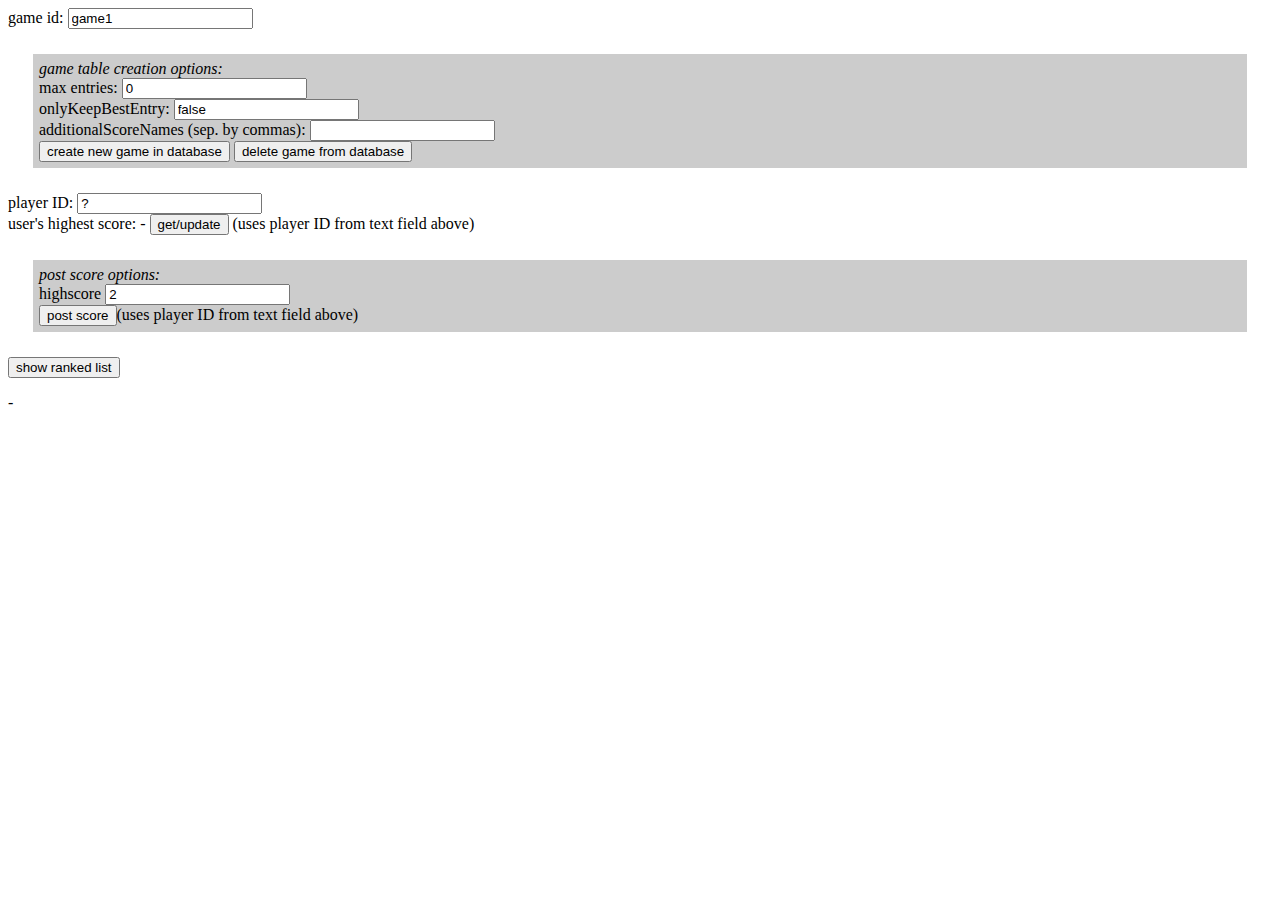
==== div/admin-and-test.html @ 569693e2 "updated admin-and-test.html" ====
<html>
<head>
<meta http-equiv="Content-Type" content="text/html; charset=UTF-8">
<style>
div.group {
	background-color:#CCC;
	margin:25px;
	padding:6px;
}
</style>
<script src='http://ajax.googleapis.com/ajax/libs/jquery/1.7.1/jquery.min.js' type="text/javascript"></script>
<script type="text/javascript">

//var url = "http://localhost:4567/lb/";
var url = "http://130.206.83.3:4567/lb/";

function submitScore(gameID, playerID, score) {
	var pstr = url + gameID + "/" + playerID + "/score";
	$.ajax({
		url: pstr,
		data: JSON.stringify({
				scoreEntries: [
					{name:"highscore", value:score}
				]
				//authentication: ...,
				//userData: ...
			}),
		processData: false,
		type: 'POST',
		contentType: 'text/plain', //'application/json',  cross site posting an application/json requires to implement the CORS preflight with OPTIONS, so this is a simple hacky workaround as the leaderboard server doesn't check the content-type
	});
}

function getRankingPos(gameID, playerID) {
	var rstr = url + gameID + "/" + playerID + "/rankingposition";

	$.get(rstr, {
			//
		},
		null,
		"jsonp").done(function(data) {
			var txt = "player position: " +  data.position;
			document.getElementById("highestScore").innerHTML = txt;
	});
}

function getRankedList(gameID) {
	var rstr = url + gameID + "/rankedlist";

	$.get(rstr, {}, null, "jsonp").done(function(data) {
		var txt = "<table>";
		for (var i=0; i<data.length; i++) {
			txt += "<tr><td>" + (i+1) + ".</td><td>" + data[i].highscore + " points </td><td>by: " + data[i].playerID + "</td></tr>";
		}
		txt += "</table>";
		document.getElementById("rankedlist").innerHTML = txt;
		//$('#rankedlist').html(txt);
	});
}

function createGame(gameID, maxEntries, onlyKeepBestEntry) {
	var pstr = url + gameID;

	$.ajax({
		url: pstr,
		data: JSON.stringify({
				maxEntries: maxEntries,
				onlyKeepBestEntry: onlyKeepBestEntry,
				highScoreNames: [document.getElementById("additionalScoreNames").innerHTML = txt]
			}),
		processData: false,
		type: "PUT",
crossDomain: true,
//dataType: "jsonp",
		contentType: 'text/plain' //'application/json',  cross site posting an application/json requires to implement the CORS preflight with OPTIONS, so this is a simple hacky workaround as the leaderboard server doesn't check the content-type
	});
}

function deleteGame(gameID) {
	var pstr = url + gameID;

	$.ajax({
		url: pstr,
		data: "",
		processData: false,
		type: "DELETE",
		contentType: 'text/plain', //'application/json',  cross site posting an application/json requires to implement the CORS preflight with OPTIONS, so this is a simple hacky workaround as the leaderboard server doesn't check the content-type
	});
}

</script>
</head>
<body>

<form>
game id: <input type="text" id="myGameID" value="game1">
<div class="group">
	<i>game table creation options:</i><br>
	max entries: <input type="text" id="myMaxEntries" value="0"><br>
	onlyKeepBestEntry: <input type="text" id="myOnlyKeepBestEntry" value="false"><br>
	additionalScoreNames (sep. by commas): <input type="text" id="additionalScoreNames" value=""><br>
	<button type="button" onclick="createGame(document.getElementById('myGameID').value, document.getElementById('myMaxEntries').value, document.getElementById('myOnlyKeepBestEntry').value);return false;" onsubmit="return false;">create new game in database</button> <button type="button" onclick="deleteGame(document.getElementById('myGameID').value)">delete game from database</button><br>
</div>
player ID: <input type="text" id="myPlayerID" value="?"><br>
user's highest score: <span id="highestScore">-</span> <button type="button" onclick="getRankingPos(document.getElementById('myGameID').value, document.getElementById('myPlayerID').value)">get/update</button> (uses player ID from text field above)<br>
<div class="group">
	<i>post score options:</i><br>
	highscore <input type="text" id="myScore" value="2"><br>
	<button type="button" onclick="submitScore(document.getElementById('myGameID').value, document.getElementById('myPlayerID').value, document.getElementById('myScore').value)">post score</button>(uses player ID from text field above)
</div>
<p>
<button type="button" onclick="getRankedList(document.getElementById('myGameID').value)">show ranked list</button>
</p>
</form> 
<div id="rankedlist">-</div>

</body>
</html>
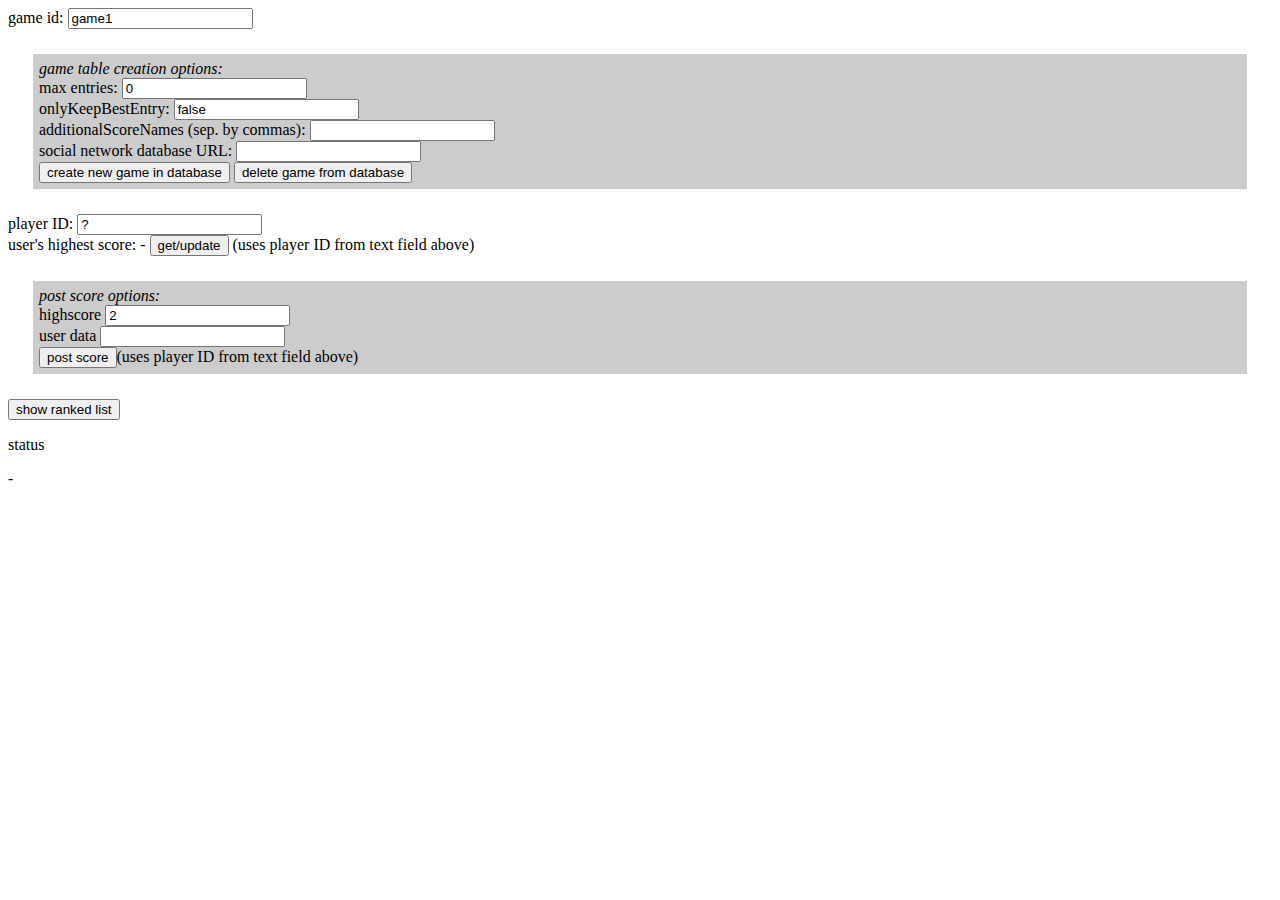
==== commit 457c7cda: "fixed small cross domain issues" ====
--- a/div/admin-and-test.html
+++ b/div/admin-and-test.html
@@ -14,25 +14,54 @@
 //var url = "http://localhost:4567/lb/";
 var url = "http://130.206.83.3:4567/lb/";
 
+function utf8_to_b64(str) {
+    return window.btoa(encodeURIComponent( escape( str )));
+}
+
+function b64_to_utf8(str) {
+	if (!str) return "";
+    return unescape(decodeURIComponent(window.atob( str )));
+}
+
+$(document).ajaxError(function(event, jqXHR, ajaxSettings, thrownError) {
+	document.getElementById("status").style.backgroundColor = ("red");
+	document.getElementById("status").innerHTML = "error message: " + thrownError + "<br>response:" + jqXHR.responseText;
+});
+
+function setStatusOk(ok, str) {
+	document.getElementById("status").style.backgroundColor = (ok?"green":"yellow");
+	document.getElementById("status").innerHTML = "Message:" + str;
+}
+
 function submitScore(gameID, playerID, score) {
 	var pstr = url + gameID + "/" + playerID + "/score";
+	var userDataBase64 = utf8_to_b64(document.getElementById('userData').value);
+
+	setStatusOk(false, pstr);
+
 	$.ajax({
 		url: pstr,
 		data: JSON.stringify({
 				scoreEntries: [
 					{name:"highscore", value:score}
-				]
+				],
 				//authentication: ...,
-				//userData: ...
+				userData: userDataBase64 // base64 encoded, e.g. "VGhpcyBpcyBhIHRlc3QgY29tbWVudC4="
 			}),
 		processData: false,
 		type: 'POST',
 		contentType: 'text/plain', //'application/json',  cross site posting an application/json requires to implement the CORS preflight with OPTIONS, so this is a simple hacky workaround as the leaderboard server doesn't check the content-type
+	}).done(function(data) {
+		setStatusOk(true, "ok");
+	})
+	.fail(function() {
+		setStatusOk(false, "fail");
 	});
 }
 
 function getRankingPos(gameID, playerID) {
 	var rstr = url + gameID + "/" + playerID + "/rankingposition";
+	setStatusOk(false, rstr);
 
 	$.get(rstr, {
 			//
@@ -41,43 +70,65 @@
 		"jsonp").done(function(data) {
 			var txt = "player position: " +  data.position;
 			document.getElementById("highestScore").innerHTML = txt;
+	}).done(function(data) {
+		setStatusOk(true, "ok");
+	})
+	.fail(function() {
+		setStatusOk(false, "fail");
 	});
 }
 
 function getRankedList(gameID) {
 	var rstr = url + gameID + "/rankedlist";
+	setStatusOk(false, rstr);
 
-	$.get(rstr, {}, null, "jsonp").done(function(data) {
+	$.get(rstr, {}, null, "jsonp")
+	.done(function(data) {
 		var txt = "<table>";
 		for (var i=0; i<data.length; i++) {
-			txt += "<tr><td>" + (i+1) + ".</td><td>" + data[i].highscore + " points </td><td>by: " + data[i].playerID + "</td></tr>";
+			txt += "<tr><td>" + (i+1) + ".</td><td>" + data[i].highscore + " points </td><td>by: " + data[i].playerID + "</td><td>userData: <pre>"+b64_to_utf8(data[i].userData)+"</pre></td></tr>";
 		}
 		txt += "</table>";
 		document.getElementById("rankedlist").innerHTML = txt;
 		//$('#rankedlist').html(txt);
+		setStatusOk(true, "ok");
+	})
+	.fail(function() {
+		setStatusOk(false, "fail");
 	});
 }
 
 function createGame(gameID, maxEntries, onlyKeepBestEntry) {
 	var pstr = url + gameID;
+	var asn = document.getElementById("additionalScoreNames").value.split(",");
+	var snetw = document.getElementById("socialnetwork").value;
+	setStatusOk(false, pstr);
 
 	$.ajax({
 		url: pstr,
 		data: JSON.stringify({
 				maxEntries: maxEntries,
 				onlyKeepBestEntry: onlyKeepBestEntry,
-				highScoreNames: [document.getElementById("additionalScoreNames").innerHTML = txt]
+				highScoreNames: asn,
+				socialnetwork: snetw
 			}),
 		processData: false,
 		type: "PUT",
 crossDomain: true,
 //dataType: "jsonp",
-		contentType: 'text/plain' //'application/json',  cross site posting an application/json requires to implement the CORS preflight with OPTIONS, so this is a simple hacky workaround as the leaderboard server doesn't check the content-type
+		contentType: 'text/plain', //'application/json',  cross site posting an application/json requires to implement the CORS preflight with OPTIONS, so this is a simple hacky workaround as the leaderboard server doesn't check the content-type
+		success: function() {
+			setStatusOk(true, "ok");
+		},
+		error: function() {
+			setStatusOk(true, "fail");
+		}
 	});
 }
 
 function deleteGame(gameID) {
 	var pstr = url + gameID;
+	setStatusOk(false, pstr);
 
 	$.ajax({
 		url: pstr,
@@ -85,6 +136,12 @@
 		processData: false,
 		type: "DELETE",
 		contentType: 'text/plain', //'application/json',  cross site posting an application/json requires to implement the CORS preflight with OPTIONS, so this is a simple hacky workaround as the leaderboard server doesn't check the content-type
+		success: function() {
+			setStatusOk(true, "ok");
+		},
+		error: function() {
+			setStatusOk(true, "fail");
+		}
 	});
 }
 
@@ -99,6 +156,7 @@
 	max entries: <input type="text" id="myMaxEntries" value="0"><br>
 	onlyKeepBestEntry: <input type="text" id="myOnlyKeepBestEntry" value="false"><br>
 	additionalScoreNames (sep. by commas): <input type="text" id="additionalScoreNames" value=""><br>
+	social network database URL: <input type="text" id="socialnetwork" value=""><br>
 	<button type="button" onclick="createGame(document.getElementById('myGameID').value, document.getElementById('myMaxEntries').value, document.getElementById('myOnlyKeepBestEntry').value);return false;" onsubmit="return false;">create new game in database</button> <button type="button" onclick="deleteGame(document.getElementById('myGameID').value)">delete game from database</button><br>
 </div>
 player ID: <input type="text" id="myPlayerID" value="?"><br>
@@ -106,12 +164,14 @@
 <div class="group">
 	<i>post score options:</i><br>
 	highscore <input type="text" id="myScore" value="2"><br>
+	user data <input type="text" id="userData" value=""><br>
 	<button type="button" onclick="submitScore(document.getElementById('myGameID').value, document.getElementById('myPlayerID').value, document.getElementById('myScore').value)">post score</button>(uses player ID from text field above)
 </div>
 <p>
 <button type="button" onclick="getRankedList(document.getElementById('myGameID').value)">show ranked list</button>
 </p>
-</form> 
+<div id="status">status</div>
+</form>
 <div id="rankedlist">-</div>
 
 </body>
